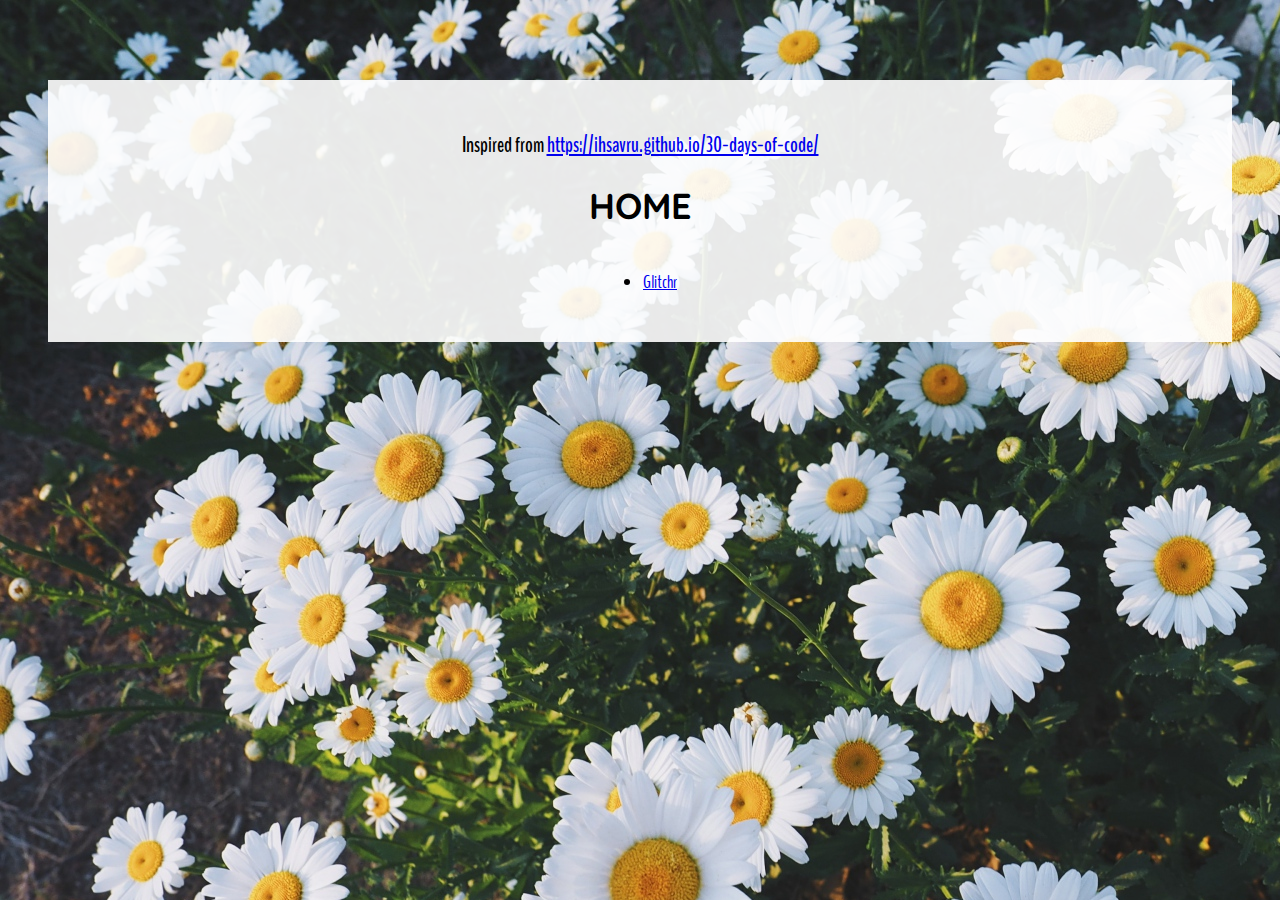
==== index.html @ 7cb3c1e3 "glitch added" ====
<!DOCTYPE html>
<html>
<head>
	<title>Learning Front End!</title>

	<link href="https://fonts.googleapis.com/css?family=BenchNine|Quicksand" rel="stylesheet">
	<link rel="stylesheet" type="text/css" href="style.css">
</head>
<body>
<div class="box">
	<h3>Inspired from <a href="https://ihsavru.github.io/30-days-of-code/">https://ihsavru.github.io/30-days-of-code/</a></h3>
	<h1>HOME</h1>
	<ul>
		<li><a href="hover.html"> Glitchr </li>
	</ul>
</div>
</body>
</html>
---- style.css ----
body{
	background-image: url("img/daisies_glade_flowers_grass_116920_1920x1080.jpg");
	font-family: 'Benchnine';
	font-size: 18px;
}
.box{
	margin: 80px 40px;
	padding: 30px 50px;
	background-color: rgba(255,255,255,0.9);
	text-align: center;
}
h1{
	font-family: 'Quicksand'
}
 ul{
	display: inline-block;
}
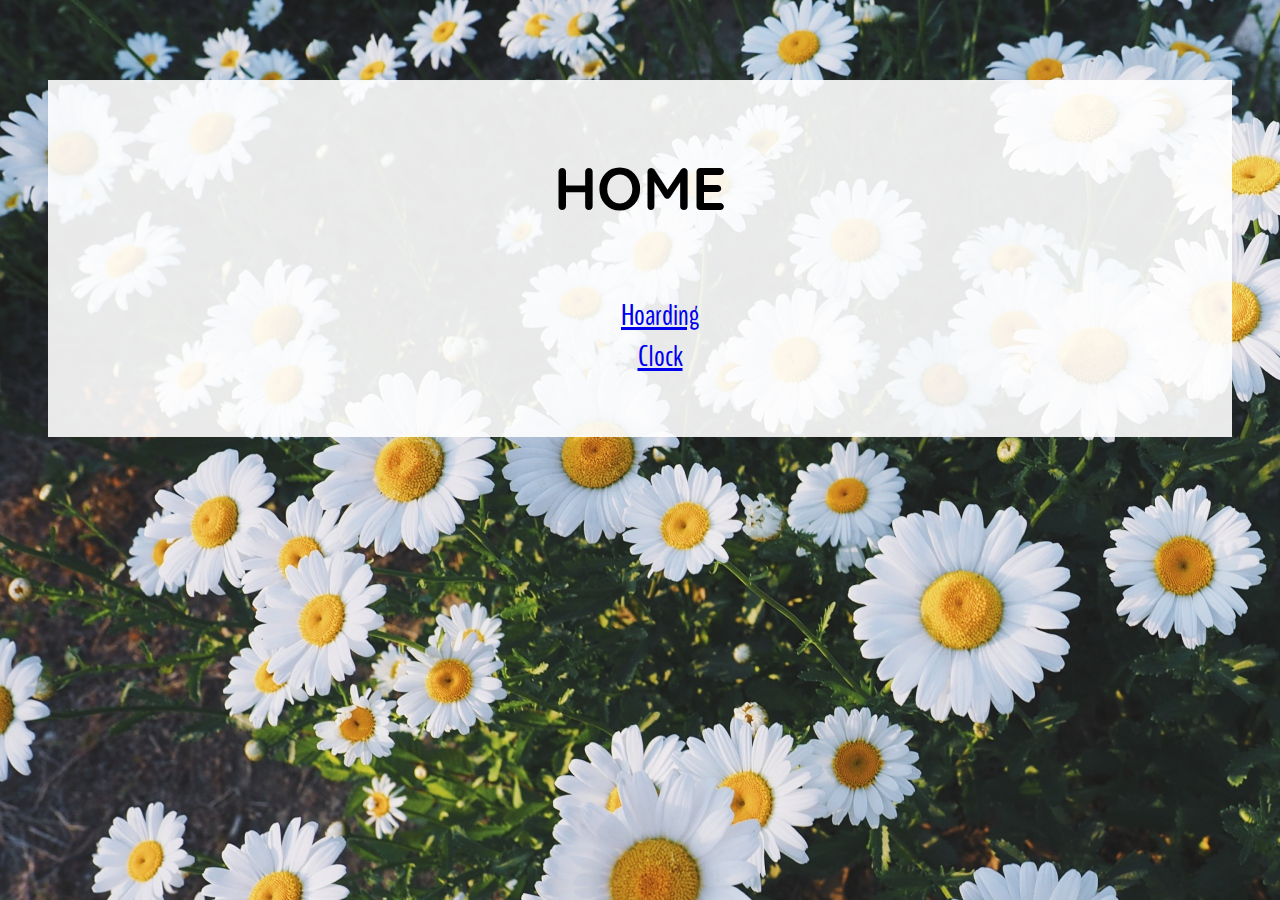
==== commit bb2de19c: "clock page added" ====
--- a/index.html
+++ b/index.html
@@ -8,10 +8,10 @@
 </head>
 <body>
 <div class="box">
-	<h3>Inspired from <a href="https://ihsavru.github.io/30-days-of-code/">https://ihsavru.github.io/30-days-of-code/</a></h3>
 	<h1>HOME</h1>
 	<ul>
-		<li><a href="hover.html"> Glitchr </li>
+		<li><a href="hover.html"> Hoarding </li>
+		<li><a href="clock.html"> Clock </a></li>
 	</ul>
 </div>
 </body>
--- a/style.css
+++ b/style.css
@@ -1,7 +1,7 @@
 body{
 	background-image: url("img/daisies_glade_flowers_grass_116920_1920x1080.jpg");
 	font-family: 'Benchnine';
-	font-size: 18px;
+	font-size: 30px;
 }
 .box{
 	margin: 80px 40px;
@@ -15,4 +15,7 @@
  ul{
 	display: inline-block;
 }
+li{
+	list-style-type: none;
+}
 
